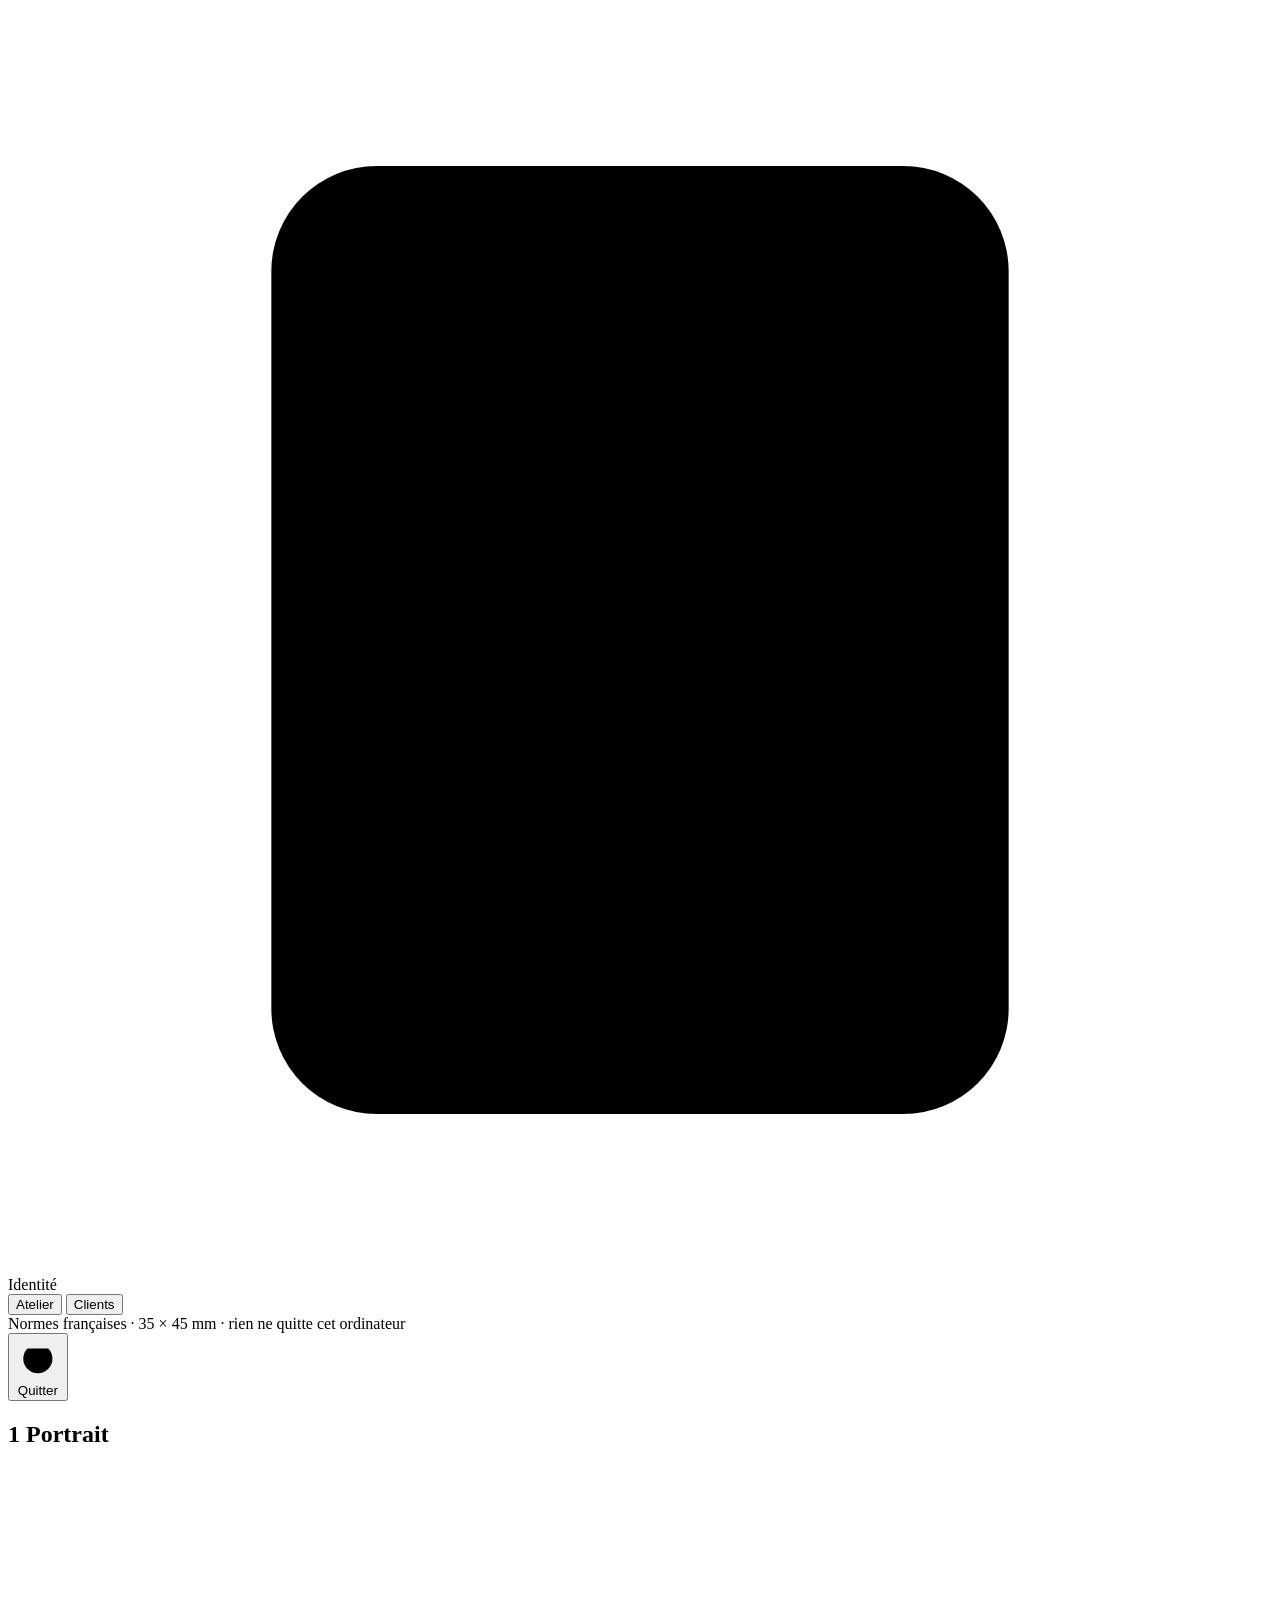
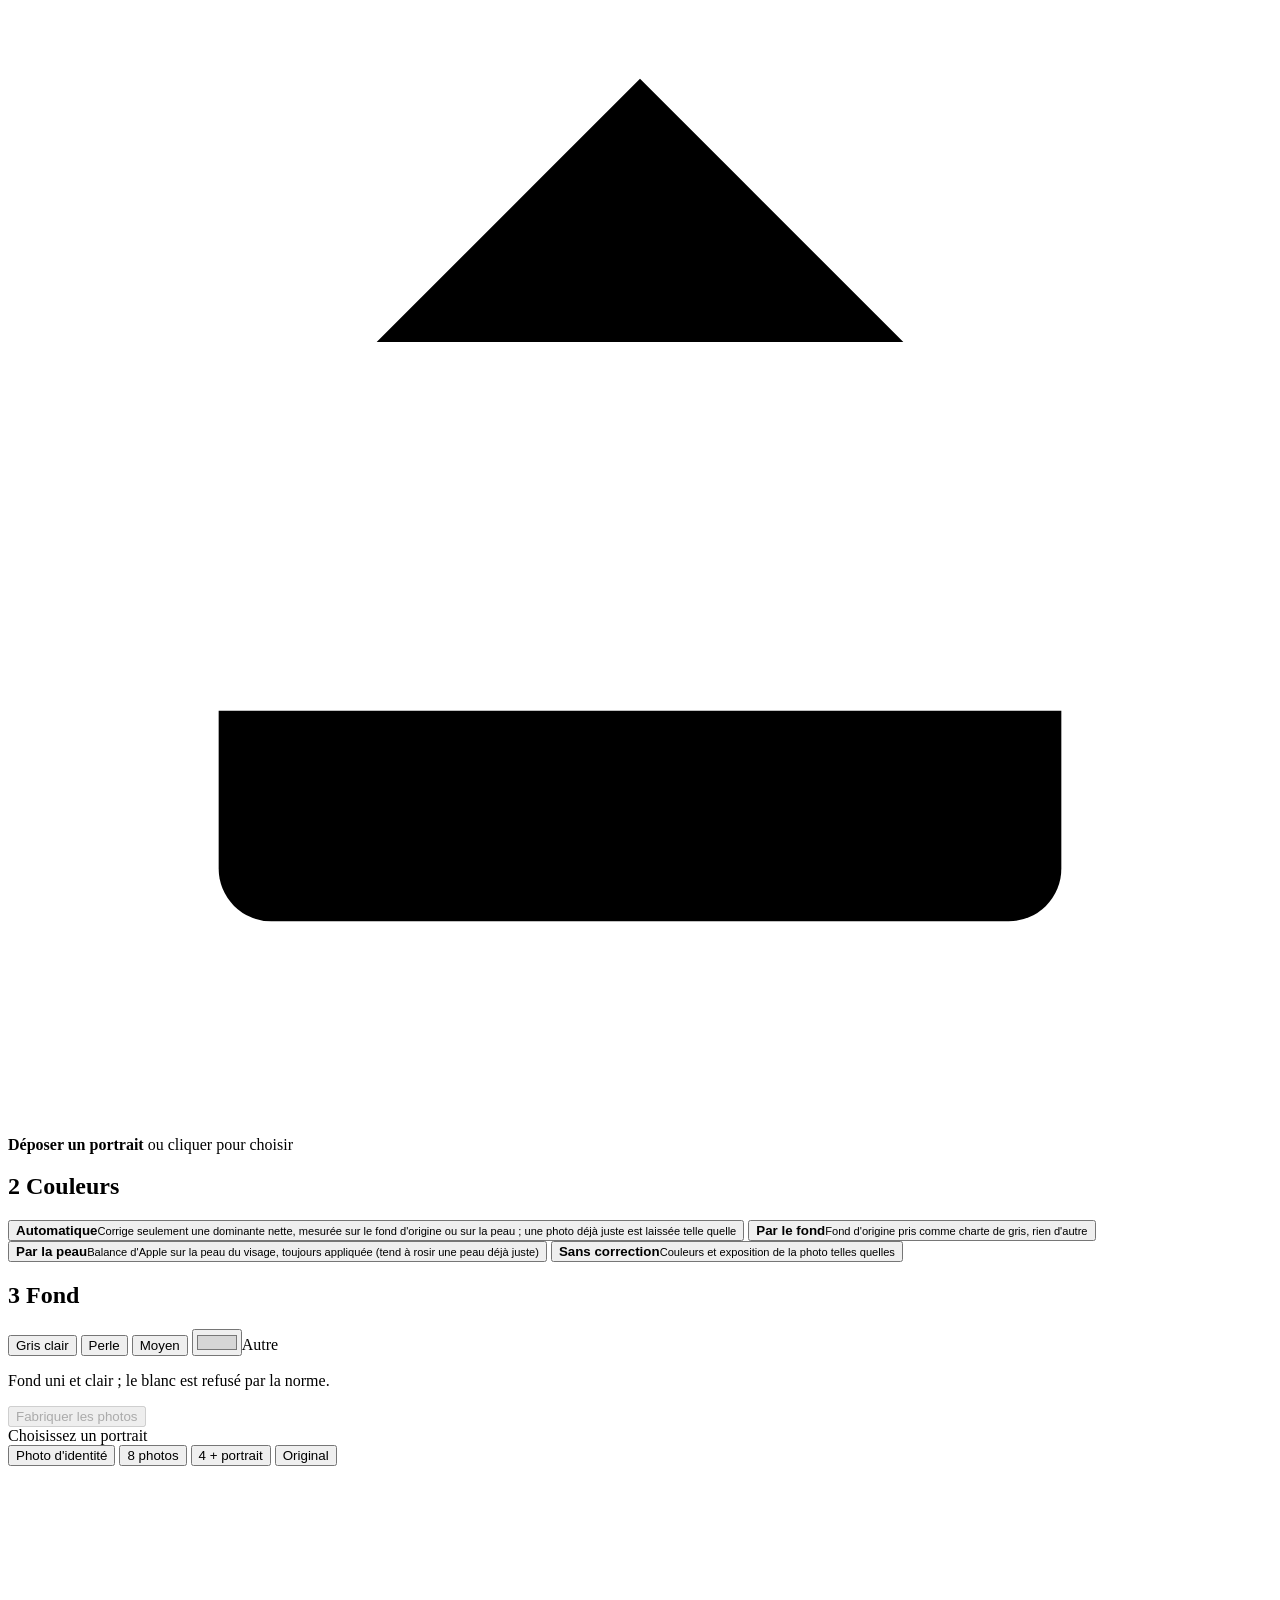
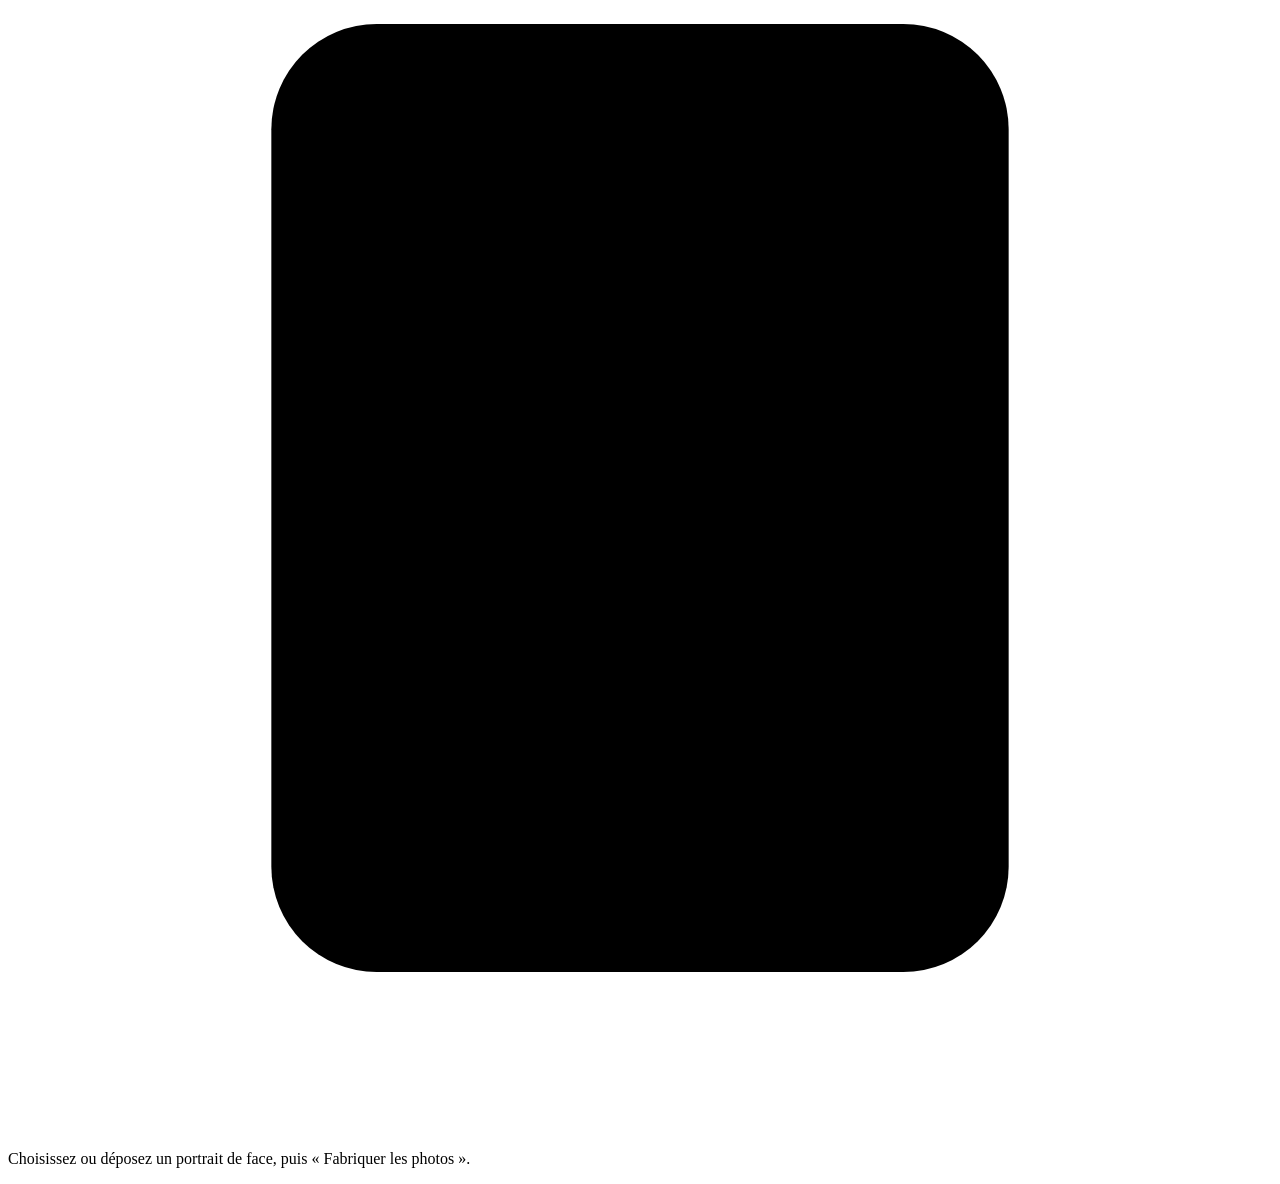
==== apps/identite/identite/web/index.html @ 4786588c "Identité : clients, archive et suppression - Une seule base SQLite pour tous les clients (donnees/cl" ====
<!doctype html>
<html lang="fr">
<head>
<meta charset="utf-8">
<meta name="viewport" content="width=device-width, initial-scale=1">
<title>Identité</title>
<link rel="stylesheet" href="/static/app.css">
</head>
<body>
<header class="topbar">
  <div class="brand">
    <svg viewBox="0 0 24 24" aria-hidden="true"><rect x="5" y="3" width="14" height="18" rx="2"/><circle cx="12" cy="10" r="3"/><path d="M7.5 18c.8-2.3 2.5-3.5 4.5-3.5s3.7 1.2 4.5 3.5"/></svg>
    <span>Identité</span>
  </div>
  <nav class="tabs" id="tabs">
    <button data-tab="atelier" class="is-active">Atelier</button>
    <button data-tab="clients">Clients</button>
  </nav>
  <div class="topbar-right">
    <div class="topbar-note">Normes françaises · 35 × 45 mm · rien ne quitte cet ordinateur</div>
    <button class="quit" id="quitBtn" title="Arrêter le serveur et libérer la mémoire">
      <svg viewBox="0 0 24 24" aria-hidden="true"><path d="M12 3v8"/><path d="M6.3 6.8a8 8 0 1 0 11.4 0"/></svg>
      <span>Quitter</span>
    </button>
  </div>
</header>

<main class="layout" id="atelierView">
  <aside class="panel">
    <section>
      <h2><span class="step">1</span> Portrait</h2>
      <label class="dropzone" id="dropzone">
        <input type="file" id="fileInput" accept=".jpg,.jpeg,.jpe,.png,.tif,.tiff,.webp,.bmp,.gif,.tga,.avif,.heic,.heif,.jp2,.psd,.exr,.hdr,.qoi,.ico" hidden>
        <svg viewBox="0 0 24 24" aria-hidden="true"><path d="M12 16V4M7 9l5-5 5 5"/><path d="M4 16v3a1 1 0 0 0 1 1h14a1 1 0 0 0 1-1v-3"/></svg>
        <span><strong>Déposer un portrait</strong> ou cliquer pour choisir</span>
      </label>
      <div class="thumbs" id="thumbs"></div>
    </section>

    <section>
      <h2><span class="step">2</span> Couleurs</h2>
      <div class="choices" id="modes">
        <button class="choice is-active" data-mode="auto">
          <strong>Automatique</strong><small>Corrige seulement une dominante nette, mesurée sur le fond d'origine ou sur la peau ; une photo déjà juste est laissée telle quelle</small>
        </button>
        <button class="choice" data-mode="fond">
          <strong>Par le fond</strong><small>Fond d'origine pris comme charte de gris, rien d'autre</small>
        </button>
        <button class="choice" data-mode="apple">
          <strong>Par la peau</strong><small>Balance d'Apple sur la peau du visage, toujours appliquée (tend à rosir une peau déjà juste)</small>
        </button>
        <button class="choice" data-mode="aucune">
          <strong>Sans correction</strong><small>Couleurs et exposition de la photo telles quelles</small>
        </button>
      </div>
    </section>

    <section>
      <h2><span class="step">3</span> Fond</h2>
      <div class="swatches" id="swatches">
        <button class="swatch is-active" data-rgb="214,214,214" title="Gris clair"><i style="background:rgb(214,214,214)"></i>Gris clair</button>
        <button class="swatch" data-rgb="226,226,226" title="Gris perle"><i style="background:rgb(226,226,226)"></i>Perle</button>
        <button class="swatch" data-rgb="200,200,200" title="Gris moyen"><i style="background:rgb(200,200,200)"></i>Moyen</button>
        <label class="swatch" title="Autre couleur"><input type="color" id="customColor" value="#d6d6d6">Autre</label>
      </div>
      <p class="hint" id="fondHint">Fond uni et clair ; le blanc est refusé par la norme.</p>
    </section>

    <button class="apply" id="applyBtn" disabled>Fabriquer les photos</button>
    <div class="progress" id="progress" hidden>
      <div class="progress-head"><span class="spinner" id="spinner"></span><span id="progressText">Fabrication…</span><span class="elapsed" id="elapsed"></span></div>
    </div>
  </aside>

  <section class="viewer">
    <div class="viewer-bar">
      <div class="viewer-head">
        <div class="viewer-title" id="viewerTitle">Choisissez un portrait</div>
        <button class="btn-danger" id="removeBtn" hidden title="Mettre ce portrait, ses planches et son rapport à la Corbeille">
          <svg viewBox="0 0 24 24" aria-hidden="true"><path d="M4 7h16M10 11v6M14 11v6M6 7l1 13h10l1-13M9 7V4h6v3"/></svg>
          <span>Retirer de la liste</span>
        </button>
      </div>
      <div class="segmented" id="views">
        <button data-view="identite" class="is-active">Photo d'identité</button>
        <button data-view="planche_8">8 photos</button>
        <button data-view="planche_4_portrait">4 + portrait</button>
        <button data-view="original">Original</button>
      </div>
    </div>

    <div class="stage" id="stage">
      <div class="empty" id="empty">
        <svg viewBox="0 0 24 24" aria-hidden="true"><rect x="5" y="3" width="14" height="18" rx="2"/><circle cx="12" cy="10" r="3"/><path d="M7.5 18c.8-2.3 2.5-3.5 4.5-3.5s3.7 1.2 4.5 3.5"/></svg>
        <p>Choisissez ou déposez un portrait de face, puis « Fabriquer les photos ».</p>
      </div>
      <figure class="shot" id="shot" hidden>
        <img id="shotImg" alt="">
        <svg class="guides" id="guides" viewBox="0 0 35 45" preserveAspectRatio="none" hidden aria-hidden="true"></svg>
      </figure>
    </div>

    <div class="report" id="report" hidden>
      <div class="report-row">
        <label class="toggle" id="guidesToggle"><input type="checkbox" id="guidesBox" checked> Repères de la norme</label>
        <div class="actions">
          <button class="btn" id="openBtn">Ouvrir dans Aperçu</button>
          <a class="btn" id="downloadBtn" href="#">Télécharger</a>
          <button class="btn btn-primary btn-print" id="printBtn">
            <svg viewBox="0 0 24 24" aria-hidden="true"><path d="M7 9V3h10v6"/><rect x="3" y="9" width="18" height="8" rx="2"/><path d="M7 14h10v7H7z"/></svg>
            <span>Imprimer</span>
          </button>
        </div>
      </div>
      <ul class="warnings" id="warnings"></ul>
      <dl class="facts" id="facts"></dl>
      <p class="hint print-hint">« Imprimer » envoie la planche à sa taille réelle (15 × 10 cm, 300 dpi). Dans la fenêtre d'impression, choisir le papier <strong>10 × 15 cm</strong> et l'échelle <strong>100 %</strong> (sans « ajuster à la page »).</p>
    </div>

    <div class="report save" id="saveCard" hidden>
      <h3>Enregistrer pour un client</h3>
      <div class="save-grid">
        <div class="field-group">
          <label class="field-label">Client</label>
          <div id="clientPicker">
            <div class="search-wrap">
              <input class="input" id="clientSearch" placeholder="Rechercher : nom, prénom ou téléphone" autocomplete="off">
              <ul class="hits" id="clientHits" hidden></ul>
            </div>
            <button class="btn btn-small" id="newClientBtn">+ Nouveau client</button>
          </div>
          <div class="chosen" id="clientChosen" hidden>
            <span id="clientChosenText"></span>
            <button class="link" id="clientChange">changer</button>
          </div>
          <div class="new-client" id="newClientForm" hidden>
            <input class="input" id="ncNom" placeholder="Nom" autocomplete="off">
            <input class="input" id="ncPrenom" placeholder="Prénom" autocomplete="off">
            <input class="input" id="ncTel" placeholder="Téléphone" inputmode="tel" autocomplete="off">
            <button class="link" id="newClientCancel">annuler</button>
          </div>
        </div>
        <div class="field-group">
          <label class="field-label" for="lien">Personne photographiée</label>
          <select class="input" id="lien"></select>
          <div class="person" id="personFields" hidden>
            <input class="input" id="pPrenom" placeholder="Prénom" autocomplete="off">
            <input class="input" id="pNom" placeholder="Nom (celui du client si vide)" autocomplete="off">
          </div>
        </div>
      </div>
      <div class="report-row">
        <label class="toggle"><input type="checkbox" id="retirerApres" checked> Retirer de la liste de travail après l'enregistrement</label>
        <button class="btn btn-primary" id="saveBtn">Enregistrer dans l'archive</button>
      </div>

    </div>
  </section>
</main>

<main class="clients" id="clientsView" hidden>
  <div class="clients-bar">
    <input class="input search" id="clientsSearch" placeholder="Rechercher un client : nom, prénom (enfants compris) ou téléphone" autocomplete="off">
    <div class="archive-info">
      <span class="muted">Archive :</span> <code id="archivePath"></code>
      <button class="btn btn-small" id="archiveChoose">Changer…</button>
      <button class="btn btn-small" id="archiveOpen">Ouvrir dans le Finder</button>
    </div>
  </div>
  <div class="clients-layout">
    <ul class="client-list" id="clientList"></ul>
    <section class="client-detail" id="clientDetail">
      <div class="empty"><p>Choisissez un client dans la liste, ou cherchez-le par son nom ou son téléphone.</p></div>
    </section>
  </div>
</main>

<div class="stopped" id="stopped" hidden>
  <div>
    <svg viewBox="0 0 24 24" aria-hidden="true"><path d="M12 3v8"/><path d="M6.3 6.8a8 8 0 1 0 11.4 0"/></svg>
    <h1>Identité est arrêté</h1>
    <p>Le serveur est fermé et la mémoire libérée. Vous pouvez fermer cet onglet.<br>
    Pour reprendre, double-cliquez sur l'icône Identité du Bureau.</p>
  </div>
</div>
<div class="toast" id="toast" hidden></div>
<script src="/static/app.js"></script>
</body>
</html>
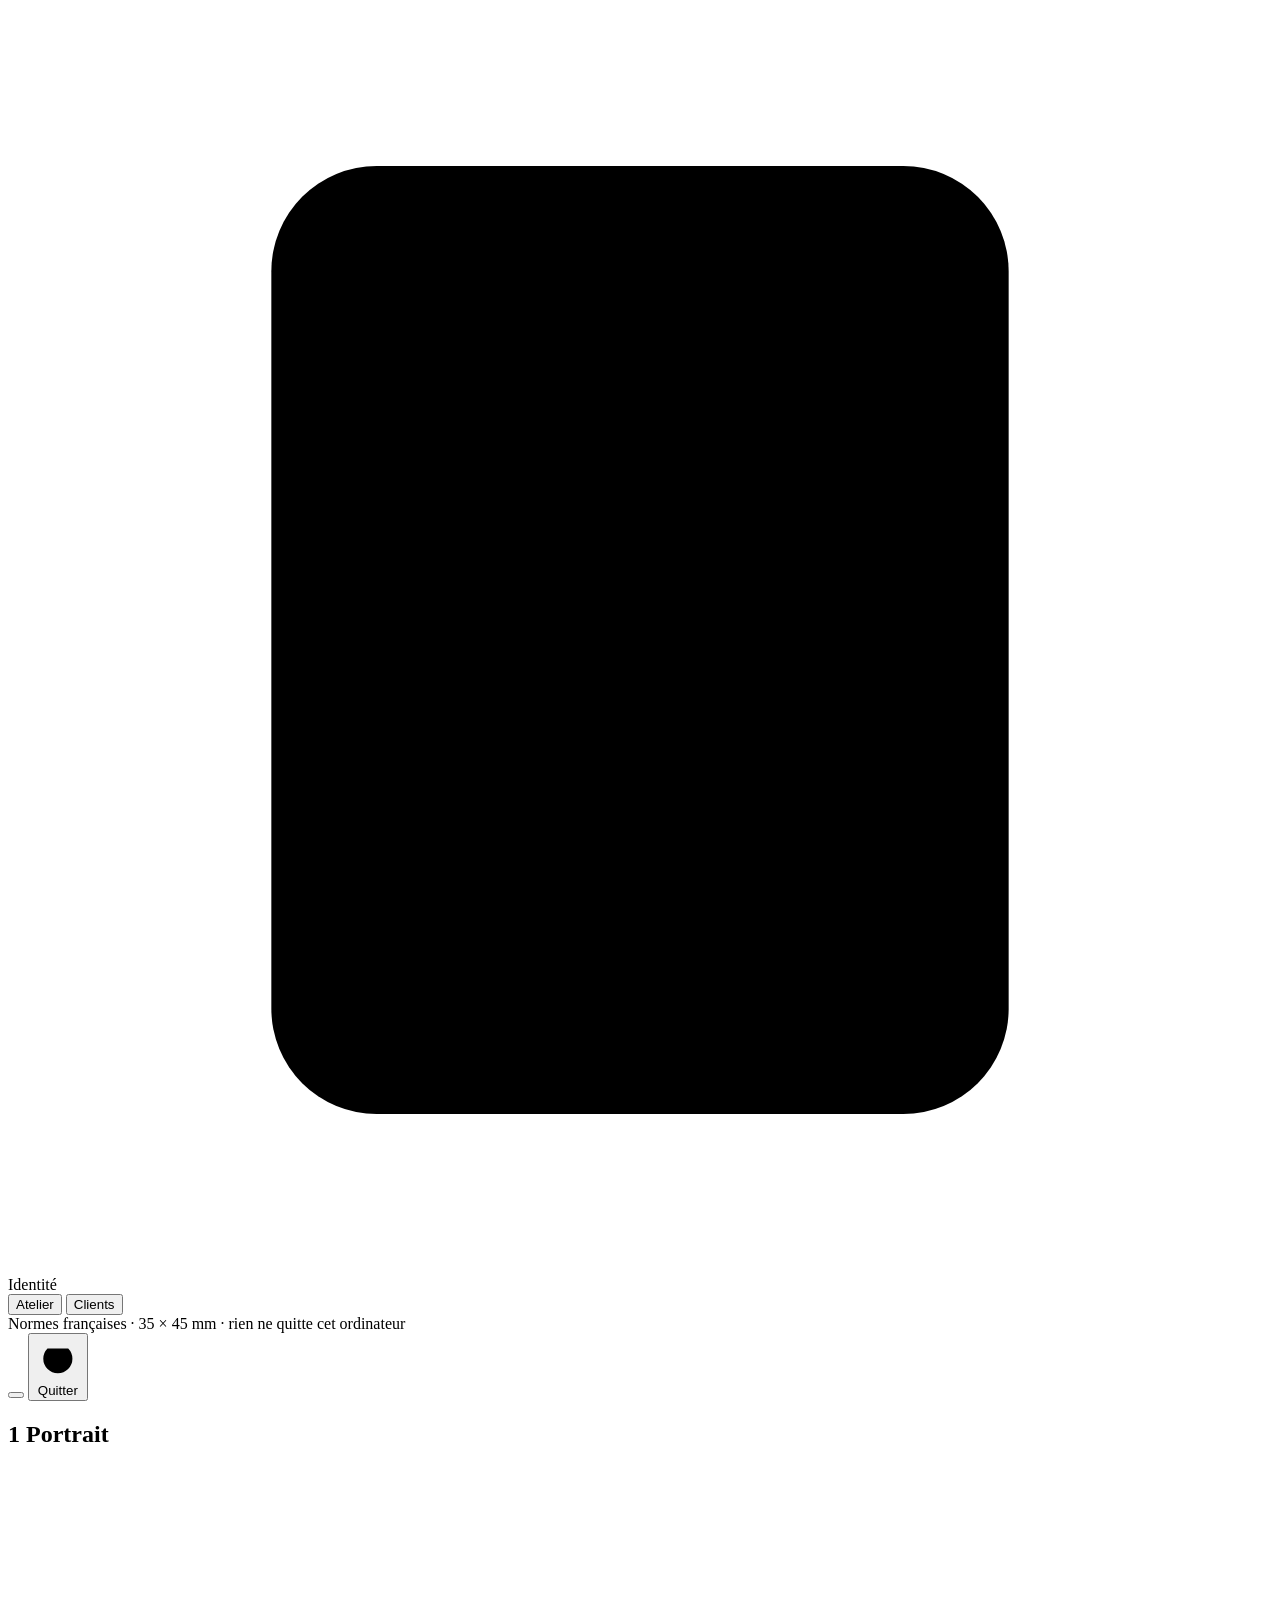
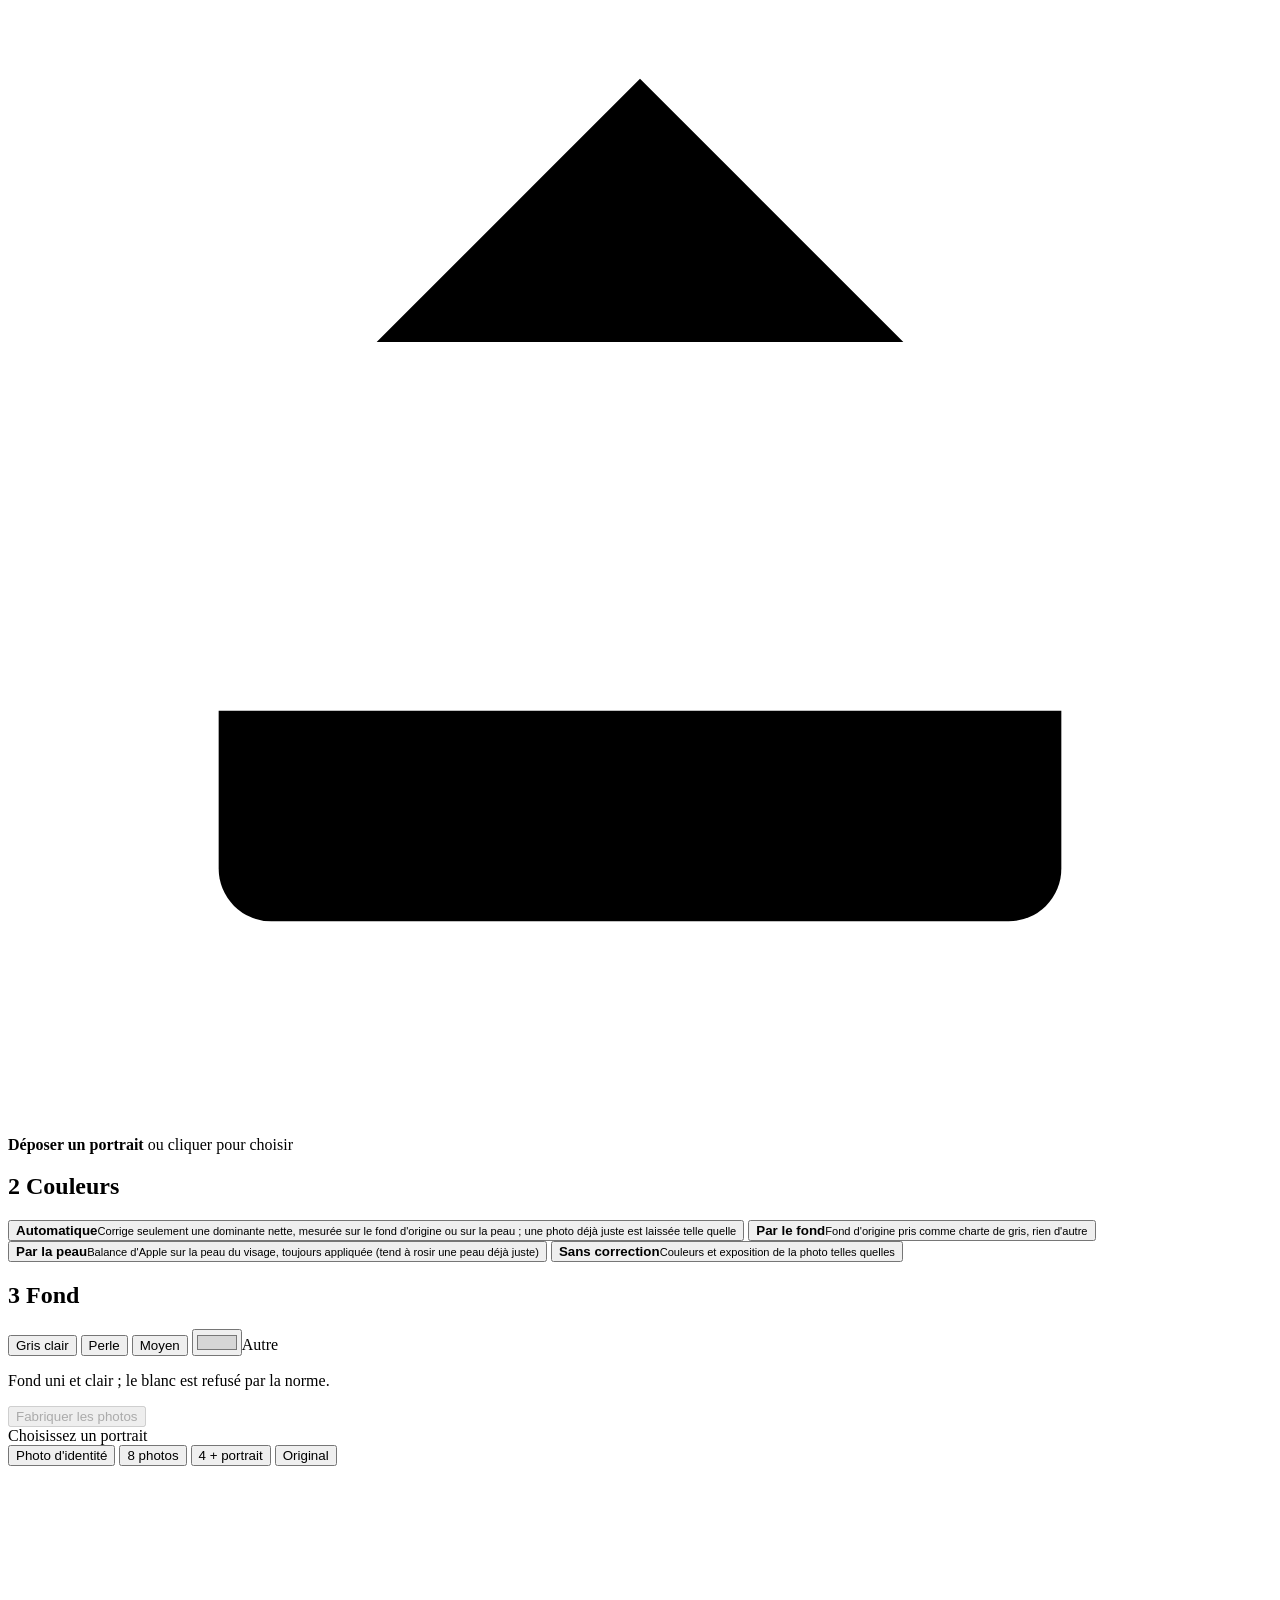
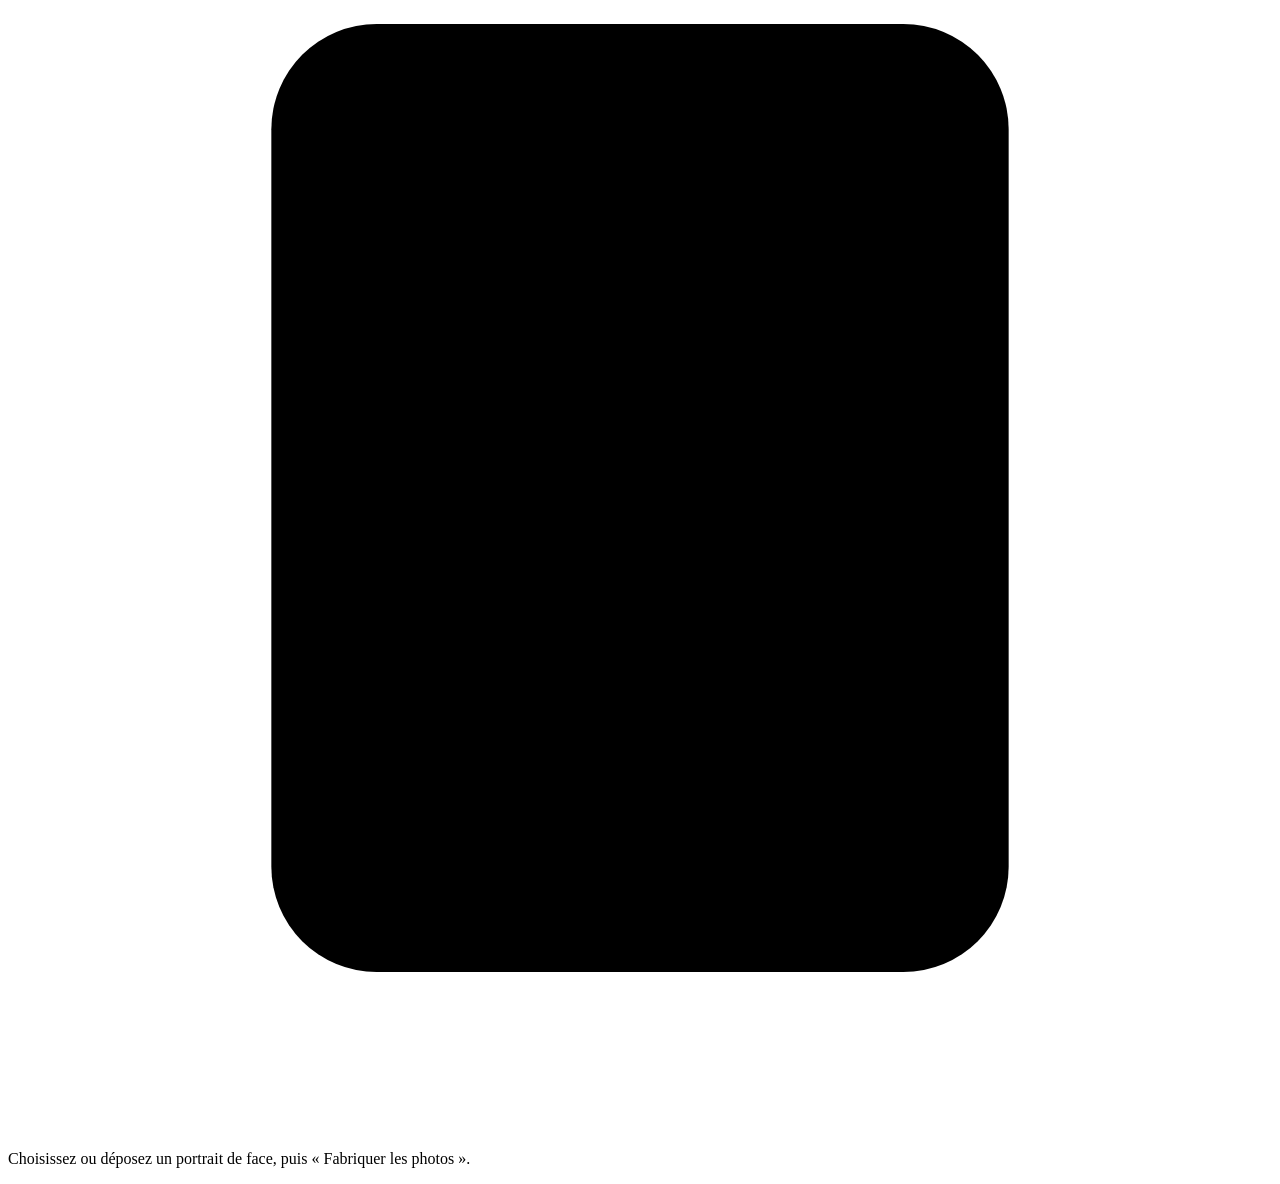
==== commit 08c36cee: "Identité : interface en arabe, moteur de traduction commun au hub - shared/langues.py et shared/web/" ====
--- a/apps/identite/identite/web/index.html
+++ b/apps/identite/identite/web/index.html
@@ -18,6 +18,7 @@
   </nav>
   <div class="topbar-right">
     <div class="topbar-note">Normes françaises · 35 × 45 mm · rien ne quitte cet ordinateur</div>
+    <button class="lang" id="langBtn" type="button"></button>
     <button class="quit" id="quitBtn" title="Arrêter le serveur et libérer la mémoire">
       <svg viewBox="0 0 24 24" aria-hidden="true"><path d="M12 3v8"/><path d="M6.3 6.8a8 8 0 1 0 11.4 0"/></svg>
       <span>Quitter</span>
@@ -66,6 +67,8 @@
       <p class="hint" id="fondHint">Fond uni et clair ; le blanc est refusé par la norme.</p>
     </section>
 
+    <p class="hint is-warn" id="ficheManque" hidden>Client non renseigné : impossible de fabriquer les photos.
+      <button class="link" id="ficheRenseigner">Renseigner le client</button></p>
     <button class="apply" id="applyBtn" disabled>Fabriquer les photos</button>
     <div class="progress" id="progress" hidden>
       <div class="progress-head"><span class="spinner" id="spinner"></span><span id="progressText">Fabrication…</span><span class="elapsed" id="elapsed"></span></div>
@@ -75,7 +78,10 @@
   <section class="viewer">
     <div class="viewer-bar">
       <div class="viewer-head">
-        <div class="viewer-title" id="viewerTitle">Choisissez un portrait</div>
+        <div>
+          <div class="viewer-title" id="viewerTitle">Choisissez un portrait</div>
+          <div class="viewer-client" id="viewerClient"></div>
+        </div>
         <button class="btn-danger" id="removeBtn" hidden title="Mettre ce portrait, ses planches et son rapport à la Corbeille">
           <svg viewBox="0 0 24 24" aria-hidden="true"><path d="M4 7h16M10 11v6M14 11v6M6 7l1 13h10l1-13M9 7V4h6v3"/></svg>
           <span>Retirer de la liste</span>
@@ -114,53 +120,26 @@
       </div>
       <ul class="warnings" id="warnings"></ul>
       <dl class="facts" id="facts"></dl>
-      <p class="hint print-hint">« Imprimer » envoie la planche à sa taille réelle (15 × 10 cm, 300 dpi). Dans la fenêtre d'impression, choisir le papier <strong>10 × 15 cm</strong> et l'échelle <strong>100 %</strong> (sans « ajuster à la page »).</p>
+      <p class="hint print-hint">« Imprimer » envoie la planche à sa taille réelle (15 × 10 cm, 300 dpi). Dans la fenêtre d'impression, choisir le papier 10 × 15 cm et l'échelle 100 % (sans « ajuster à la page »).</p>
     </div>
 
     <div class="report save" id="saveCard" hidden>
-      <h3>Enregistrer pour un client</h3>
-      <div class="save-grid">
-        <div class="field-group">
-          <label class="field-label">Client</label>
-          <div id="clientPicker">
-            <div class="search-wrap">
-              <input class="input" id="clientSearch" placeholder="Rechercher : nom, prénom ou téléphone" autocomplete="off">
-              <ul class="hits" id="clientHits" hidden></ul>
-            </div>
-            <button class="btn btn-small" id="newClientBtn">+ Nouveau client</button>
-          </div>
-          <div class="chosen" id="clientChosen" hidden>
-            <span id="clientChosenText"></span>
-            <button class="link" id="clientChange">changer</button>
-          </div>
-          <div class="new-client" id="newClientForm" hidden>
-            <input class="input" id="ncNom" placeholder="Nom" autocomplete="off">
-            <input class="input" id="ncPrenom" placeholder="Prénom" autocomplete="off">
-            <input class="input" id="ncTel" placeholder="Téléphone" inputmode="tel" autocomplete="off">
-            <button class="link" id="newClientCancel">annuler</button>
-          </div>
-        </div>
-        <div class="field-group">
-          <label class="field-label" for="lien">Personne photographiée</label>
-          <select class="input" id="lien"></select>
-          <div class="person" id="personFields" hidden>
-            <input class="input" id="pPrenom" placeholder="Prénom" autocomplete="off">
-            <input class="input" id="pNom" placeholder="Nom (celui du client si vide)" autocomplete="off">
-          </div>
-        </div>
+      <h3>Archive du client</h3>
+      <div class="save-summary">
+        <span id="saveSummary"></span>
+        <button class="link" id="saveEdit">modifier</button>
       </div>
       <div class="report-row">
         <label class="toggle"><input type="checkbox" id="retirerApres" checked> Retirer de la liste de travail après l'enregistrement</label>
         <button class="btn btn-primary" id="saveBtn">Enregistrer dans l'archive</button>
       </div>
-
     </div>
   </section>
 </main>
 
 <main class="clients" id="clientsView" hidden>
   <div class="clients-bar">
-    <input class="input search" id="clientsSearch" placeholder="Rechercher un client : nom, prénom (enfants compris) ou téléphone" autocomplete="off">
+    <input class="input search" id="clientsSearch" placeholder="Rechercher un client : nom, prénom (enfants compris) ou téléphone (20 123 456)" autocomplete="off">
     <div class="archive-info">
       <span class="muted">Archive :</span> <code id="archivePath"></code>
       <button class="btn btn-small" id="archiveChoose">Changer…</button>
@@ -174,6 +153,46 @@
     </section>
   </div>
 </main>
+
+<div class="modal" id="ficheModal" hidden>
+  <form class="modal-box" id="ficheForm" novalidate>
+    <h2 id="ficheTitre">Client de ce portrait</h2>
+    <p class="hint" id="ficheFichier"></p>
+    <div class="field-group">
+      <label class="field-label">Client</label>
+      <div id="clientPicker">
+        <div class="search-wrap">
+          <input class="input" id="clientSearch" placeholder="Rechercher : nom, prénom ou téléphone" autocomplete="off">
+          <ul class="hits" id="clientHits" hidden></ul>
+        </div>
+        <button type="button" class="btn btn-small" id="newClientBtn">+ Nouveau client</button>
+      </div>
+      <div class="chosen" id="clientChosen" hidden>
+        <span id="clientChosenText"></span>
+        <button type="button" class="link" id="clientChange">changer</button>
+      </div>
+      <div class="new-client" id="newClientForm" hidden>
+        <input class="input" id="ncNom" placeholder="Nom *" autocomplete="off">
+        <input class="input" id="ncPrenom" placeholder="Prénom *" autocomplete="off">
+        <input class="input" id="ncTel" placeholder="Téléphone * : 20 123 456" inputmode="tel" autocomplete="off">
+        <button type="button" class="link" id="newClientCancel">chercher un client existant</button>
+      </div>
+    </div>
+    <div class="field-group">
+      <label class="field-label" for="lien">Personne photographiée</label>
+      <select class="input" id="lien"></select>
+      <div class="person" id="personFields" hidden>
+        <input class="input" id="pPrenom" placeholder="Prénom *" autocomplete="off">
+        <input class="input" id="pNom" placeholder="Nom (celui du client si vide)" autocomplete="off">
+      </div>
+    </div>
+    <p class="form-error" id="ficheErreur" hidden></p>
+    <div class="modal-actions">
+      <button type="button" class="btn" id="ficheAnnuler">Annuler</button>
+      <button type="submit" class="btn btn-primary" id="ficheOk">Déposer le portrait</button>
+    </div>
+  </form>
+</div>
 
 <div class="stopped" id="stopped" hidden>
   <div>
@@ -184,6 +203,8 @@
   </div>
 </div>
 <div class="toast" id="toast" hidden></div>
+<script src="/langues/ar.js"></script>
+<script src="/commun/langues.js"></script>
 <script src="/static/app.js"></script>
 </body>
 </html>
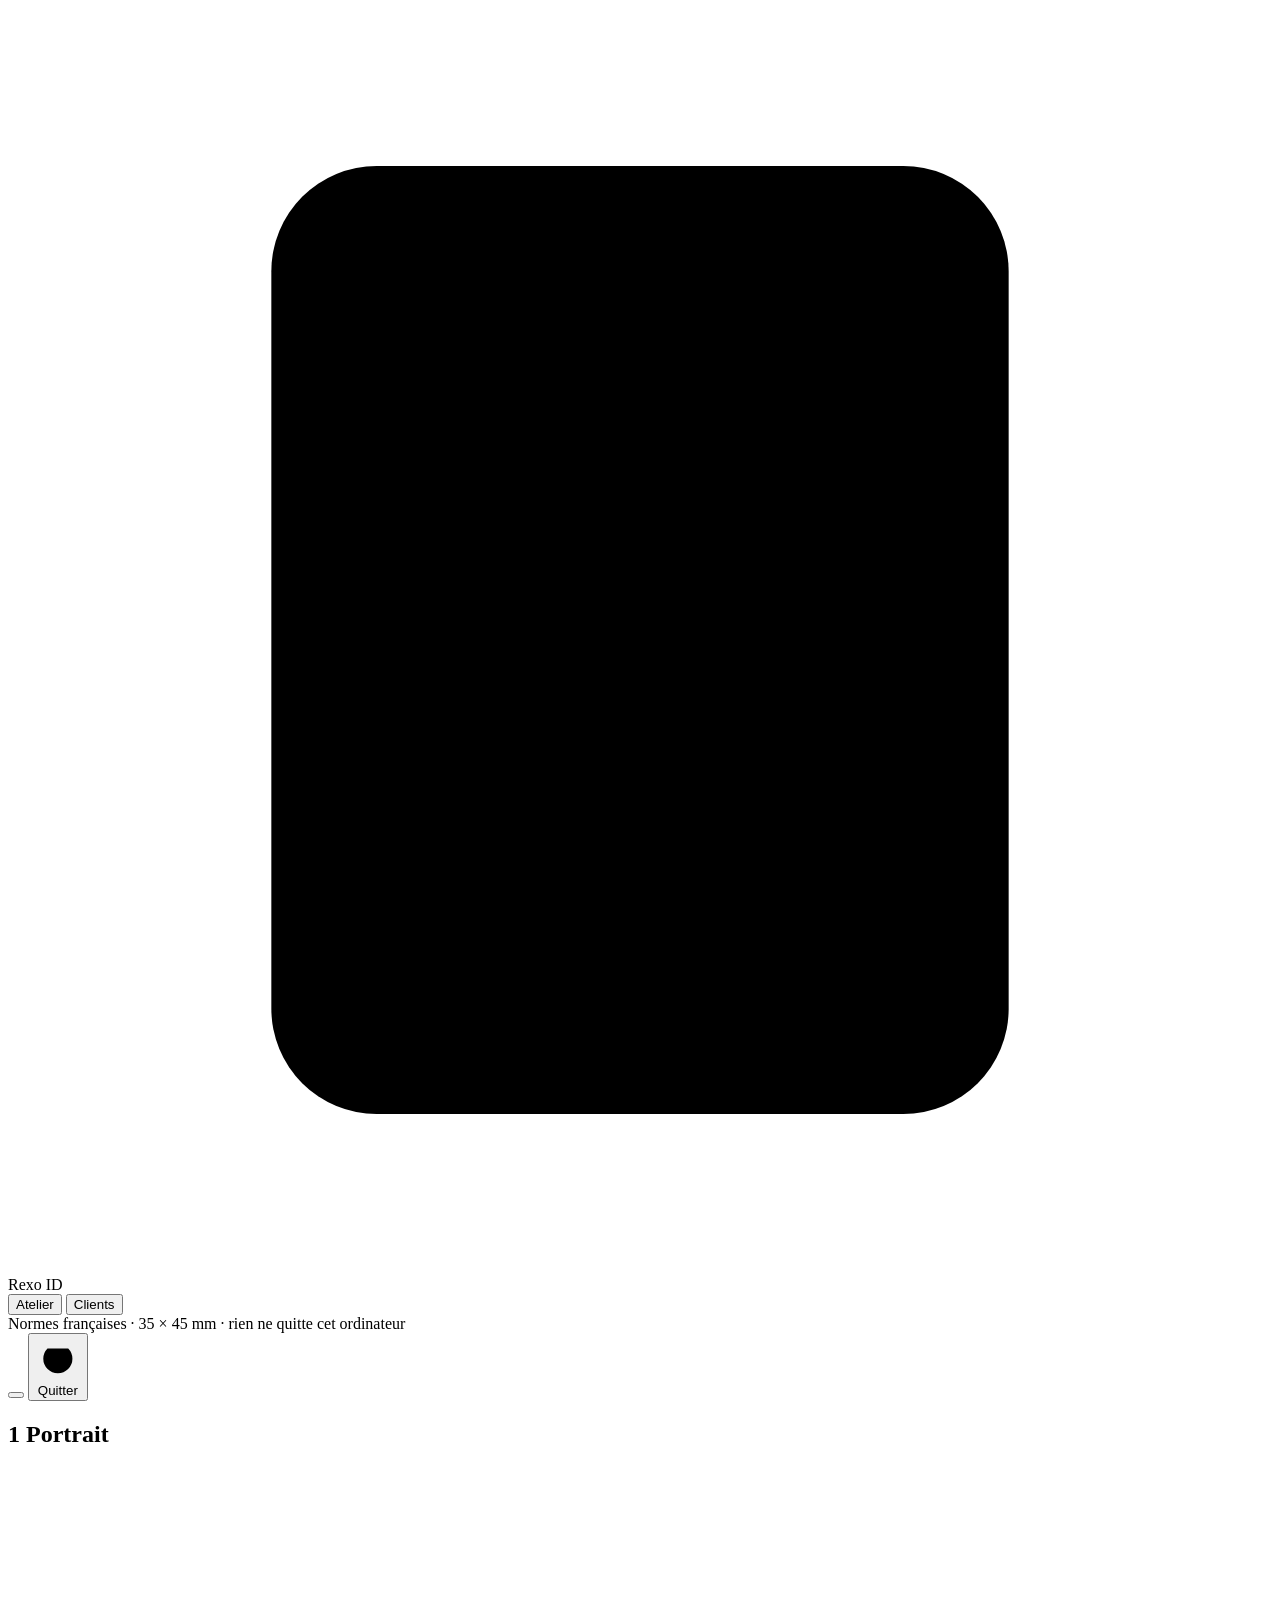
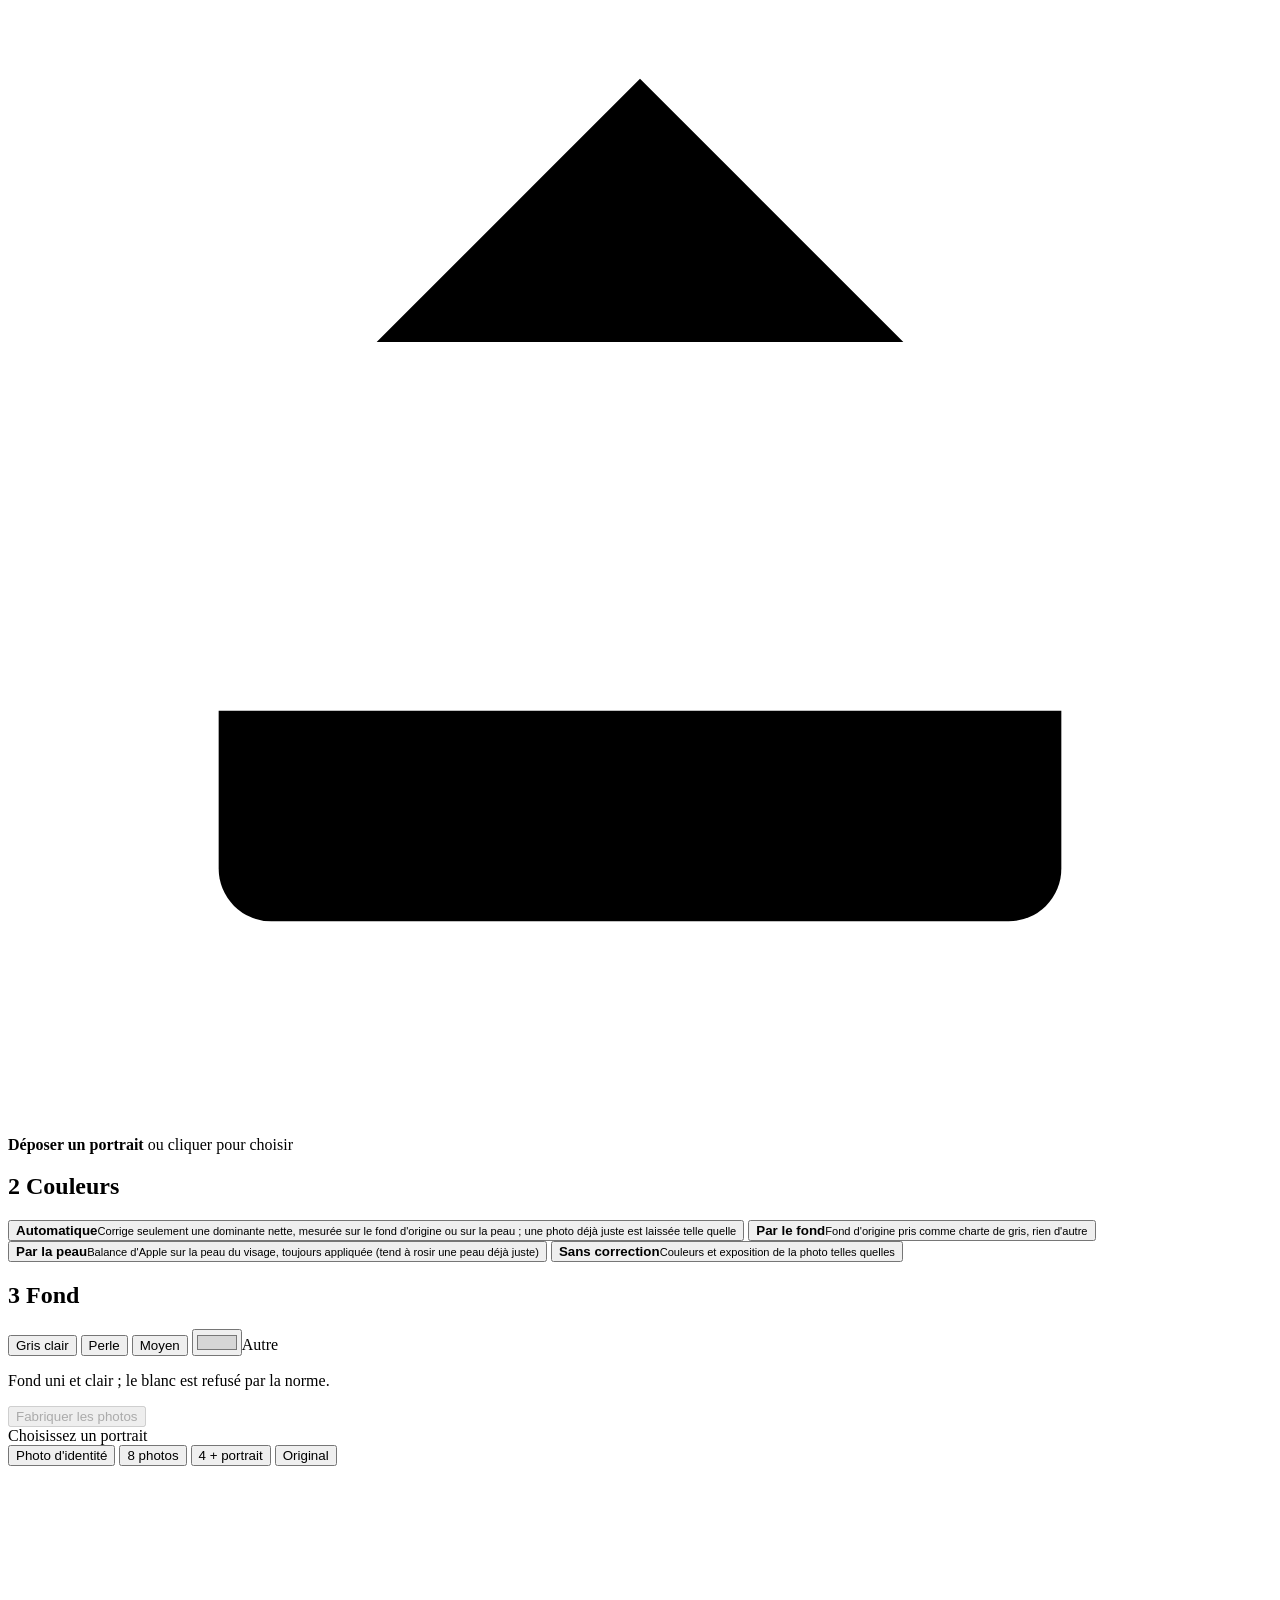
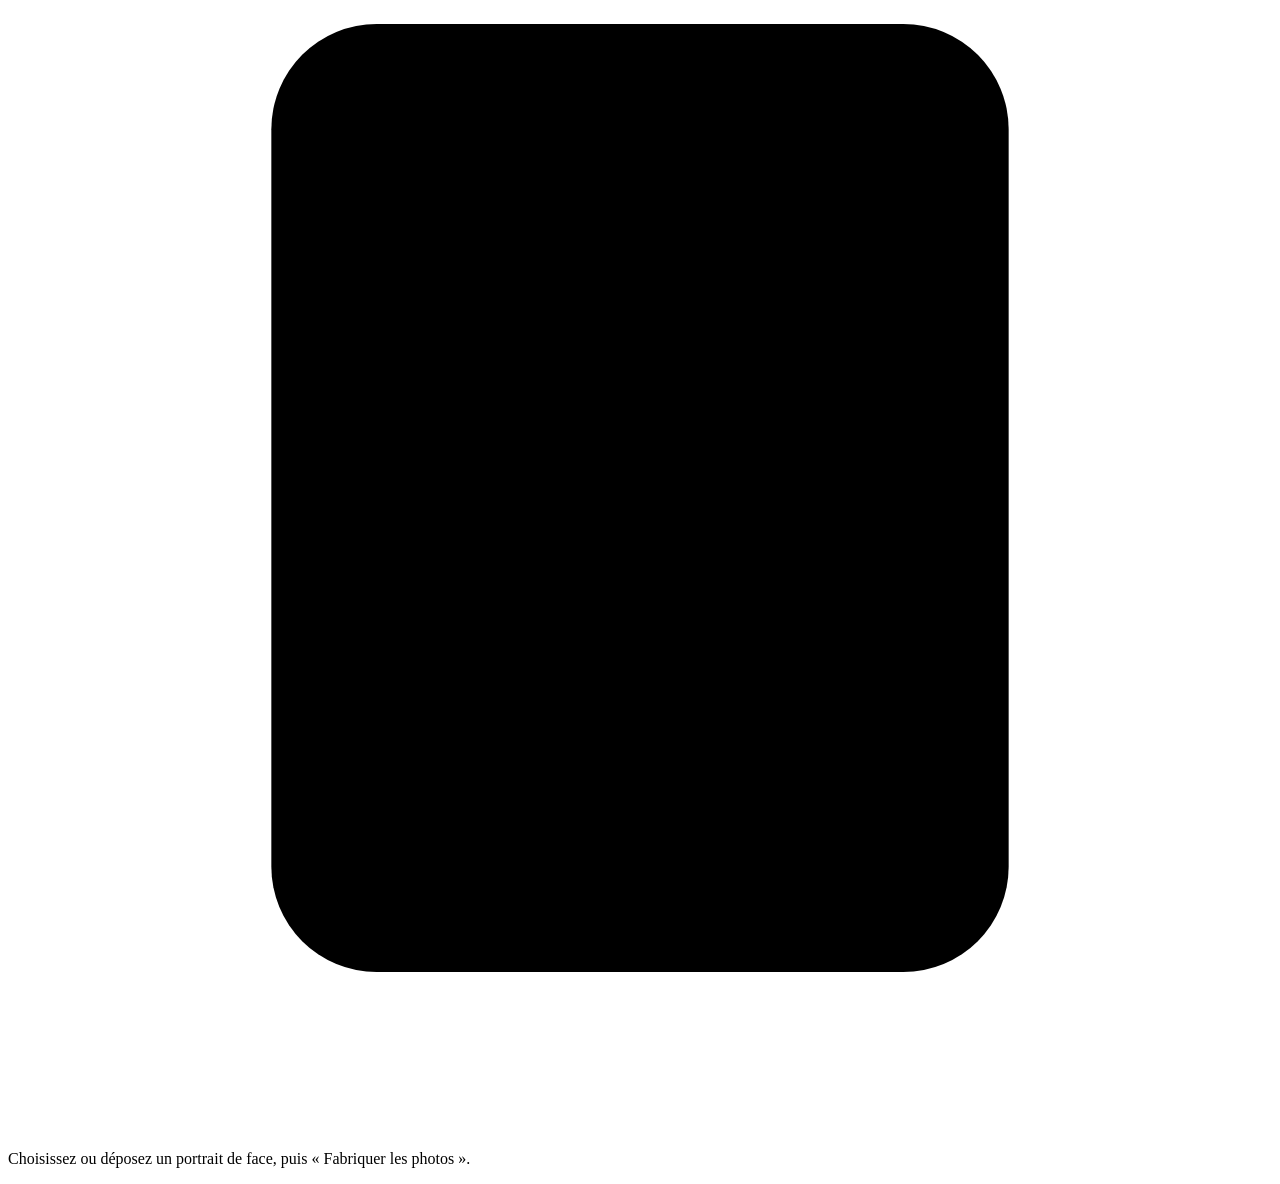
==== commit 5414b51d: "Marque unique Rexo : Rexo (hub), Rexo Reveal, Rexo ID - RetoHub devient Rexo, Reveal devient Rexo Re" ====
--- a/apps/identite/identite/web/index.html
+++ b/apps/identite/identite/web/index.html
@@ -3,14 +3,14 @@
 <head>
 <meta charset="utf-8">
 <meta name="viewport" content="width=device-width, initial-scale=1">
-<title>Identité</title>
+<title>Rexo ID</title>
 <link rel="stylesheet" href="/static/app.css">
 </head>
 <body>
 <header class="topbar">
   <div class="brand">
     <svg viewBox="0 0 24 24" aria-hidden="true"><rect x="5" y="3" width="14" height="18" rx="2"/><circle cx="12" cy="10" r="3"/><path d="M7.5 18c.8-2.3 2.5-3.5 4.5-3.5s3.7 1.2 4.5 3.5"/></svg>
-    <span>Identité</span>
+    <span>Rexo ID</span>
   </div>
   <nav class="tabs" id="tabs">
     <button data-tab="atelier" class="is-active">Atelier</button>
@@ -197,9 +197,9 @@
 <div class="stopped" id="stopped" hidden>
   <div>
     <svg viewBox="0 0 24 24" aria-hidden="true"><path d="M12 3v8"/><path d="M6.3 6.8a8 8 0 1 0 11.4 0"/></svg>
-    <h1>Identité est arrêté</h1>
+    <h1>Rexo ID est arrêté</h1>
     <p>Le serveur est fermé et la mémoire libérée. Vous pouvez fermer cet onglet.<br>
-    Pour reprendre, double-cliquez sur l'icône Identité du Bureau.</p>
+    Pour reprendre, double-cliquez sur l'icône Rexo ID du Bureau.</p>
   </div>
 </div>
 <div class="toast" id="toast" hidden></div>
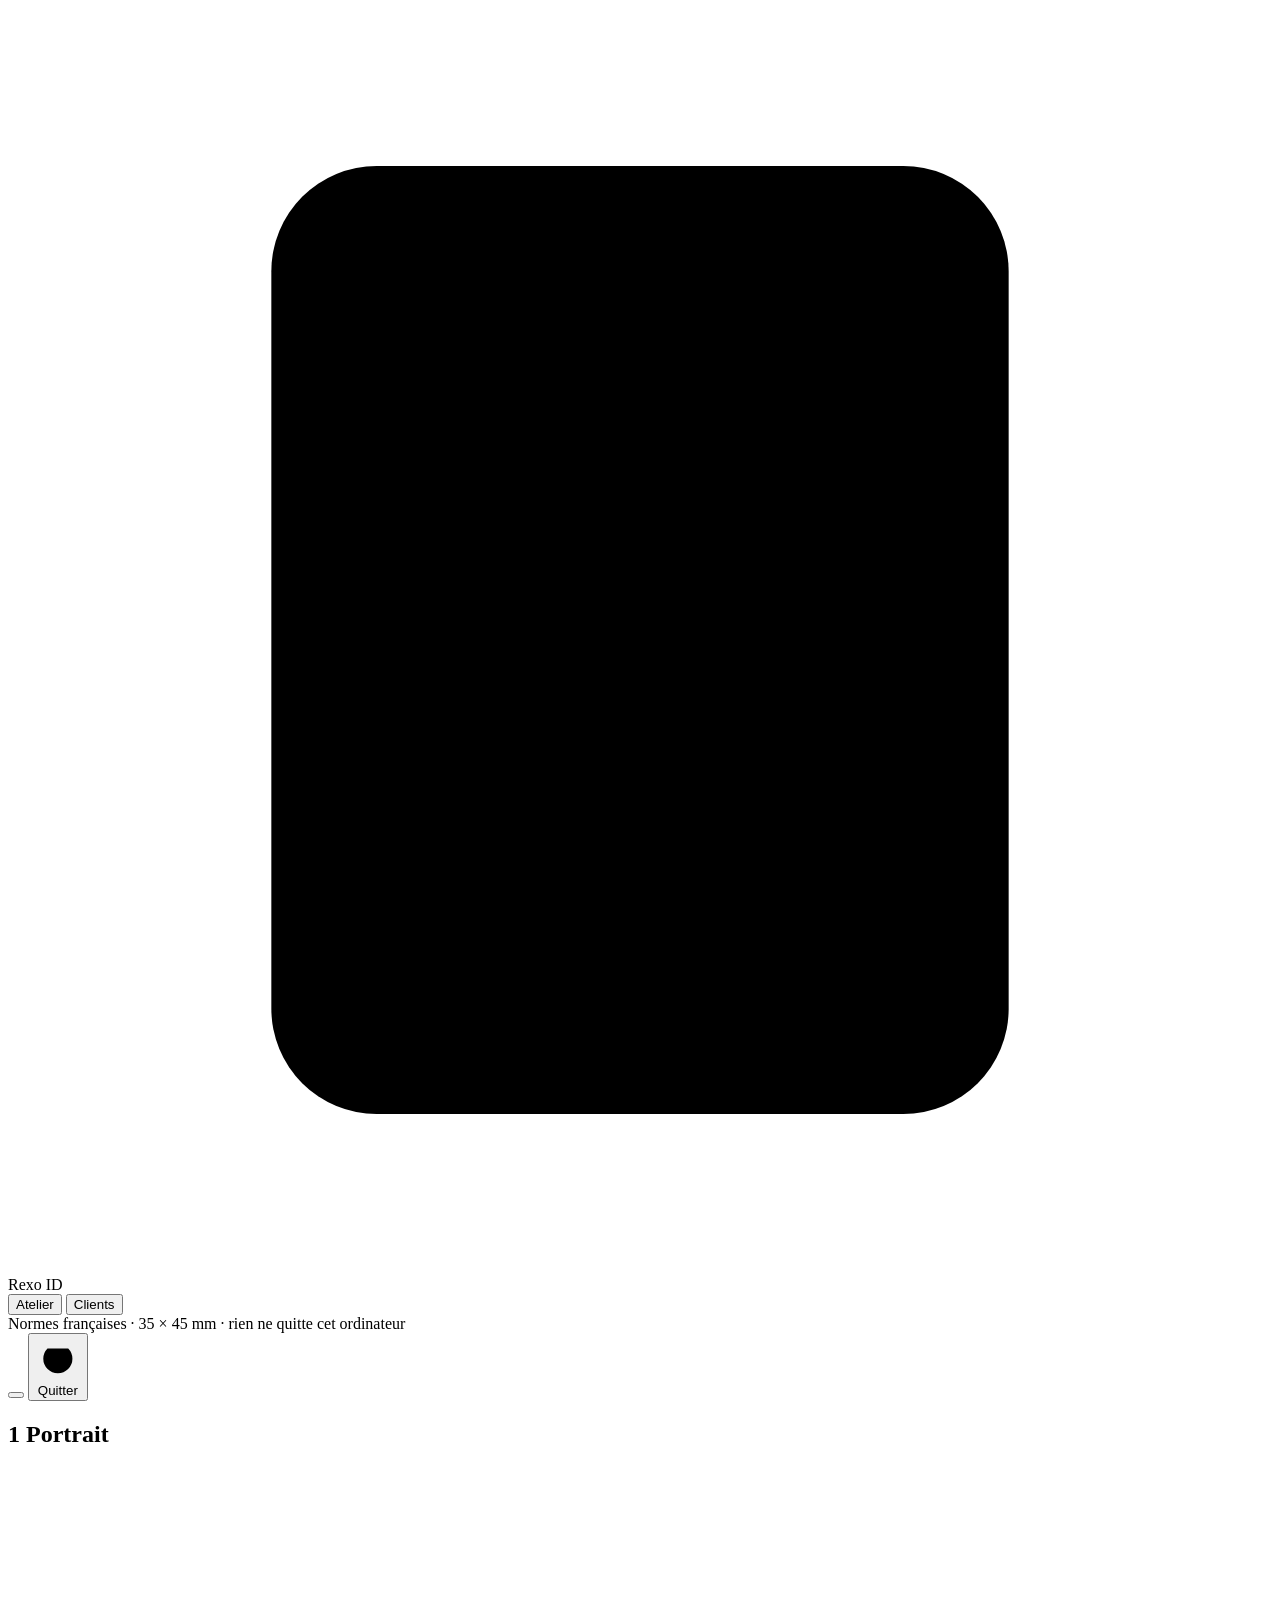
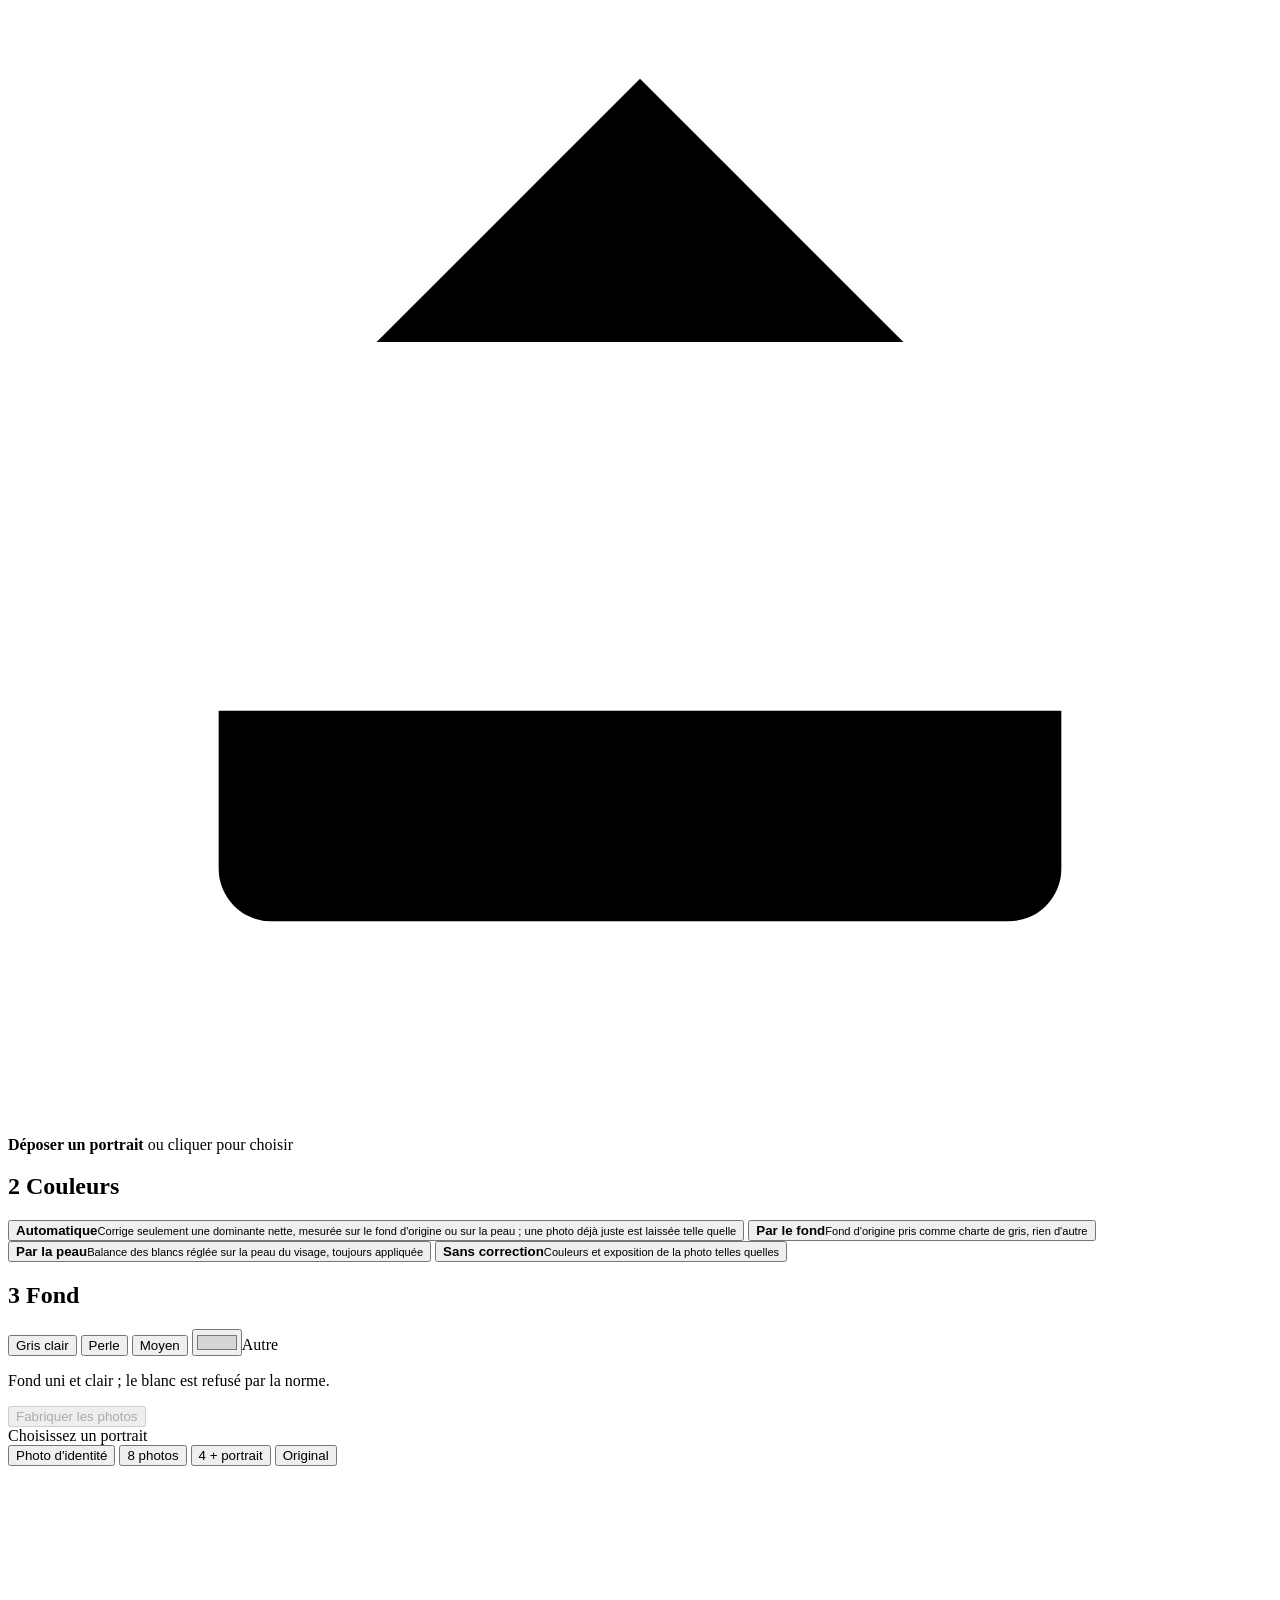
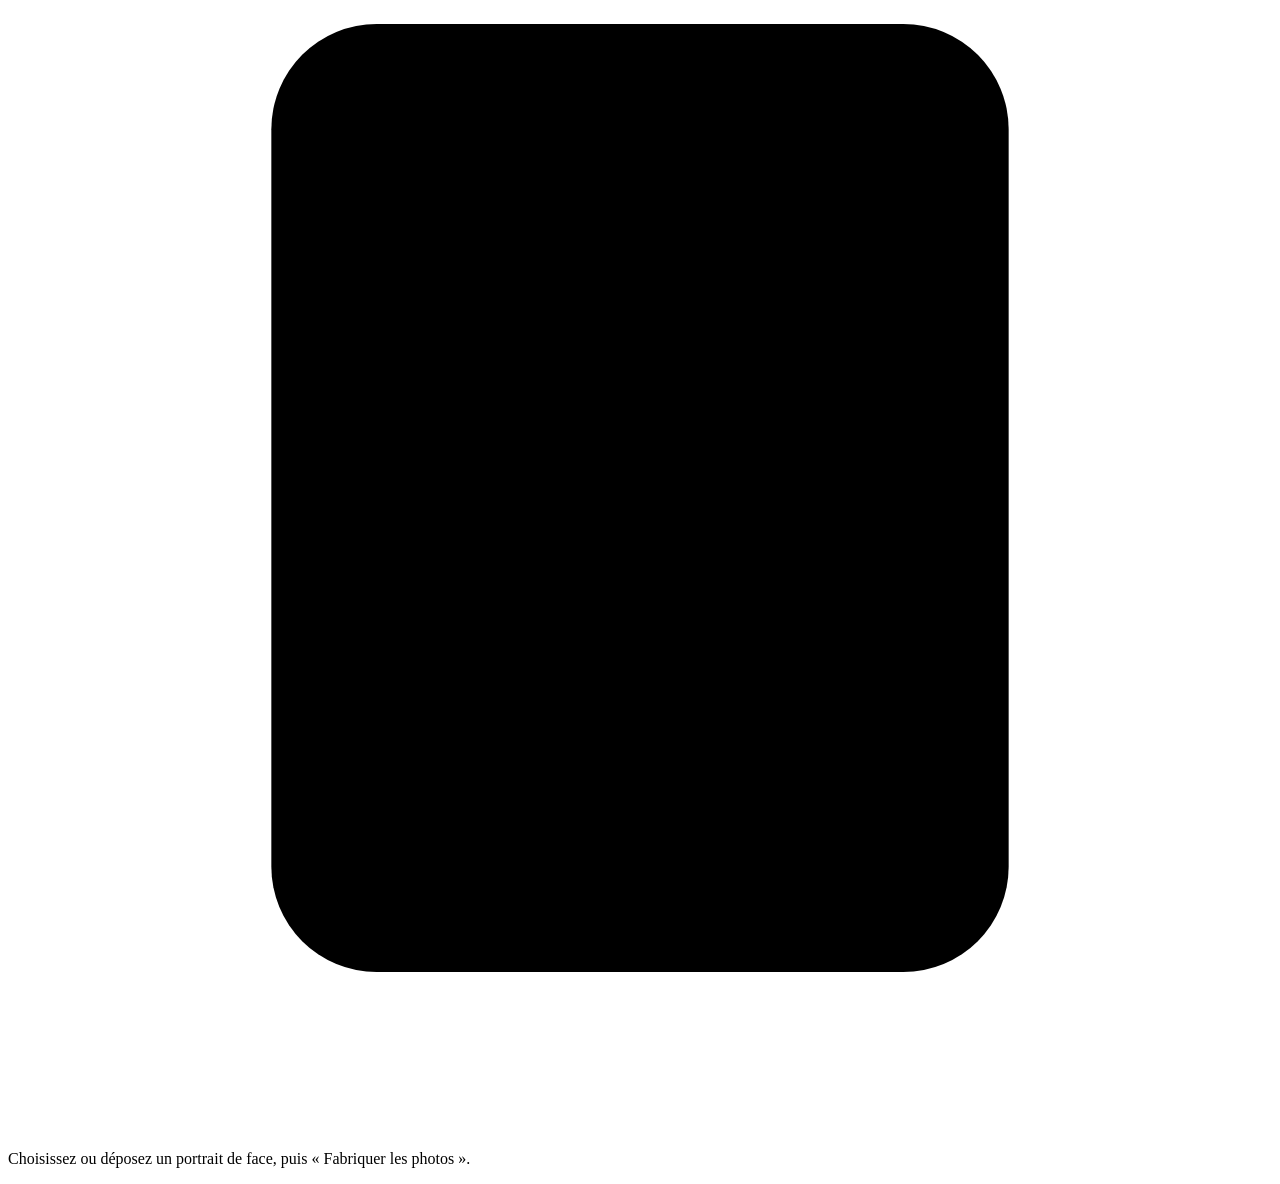
==== commit 4d7843c2: "Rexo ID et Rexo Reveal sous macOS et Windows Moteur de vision commun, identique sur les deux système" ====
--- a/apps/identite/identite/web/index.html
+++ b/apps/identite/identite/web/index.html
@@ -47,8 +47,8 @@
         <button class="choice" data-mode="fond">
           <strong>Par le fond</strong><small>Fond d'origine pris comme charte de gris, rien d'autre</small>
         </button>
-        <button class="choice" data-mode="apple">
-          <strong>Par la peau</strong><small>Balance d'Apple sur la peau du visage, toujours appliquée (tend à rosir une peau déjà juste)</small>
+        <button class="choice" data-mode="peau">
+          <strong>Par la peau</strong><small>Balance des blancs réglée sur la peau du visage, toujours appliquée</small>
         </button>
         <button class="choice" data-mode="aucune">
           <strong>Sans correction</strong><small>Couleurs et exposition de la photo telles quelles</small>
@@ -110,7 +110,7 @@
       <div class="report-row">
         <label class="toggle" id="guidesToggle"><input type="checkbox" id="guidesBox" checked> Repères de la norme</label>
         <div class="actions">
-          <button class="btn" id="openBtn">Ouvrir dans Aperçu</button>
+          <button class="btn" id="openBtn">Ouvrir l'image</button>
           <a class="btn" id="downloadBtn" href="#">Télécharger</a>
           <button class="btn btn-primary btn-print" id="printBtn">
             <svg viewBox="0 0 24 24" aria-hidden="true"><path d="M7 9V3h10v6"/><rect x="3" y="9" width="18" height="8" rx="2"/><path d="M7 14h10v7H7z"/></svg>
@@ -143,7 +143,7 @@
     <div class="archive-info">
       <span class="muted">Archive :</span> <code id="archivePath"></code>
       <button class="btn btn-small" id="archiveChoose">Changer…</button>
-      <button class="btn btn-small" id="archiveOpen">Ouvrir dans le Finder</button>
+      <button class="btn btn-small" id="archiveOpen">Ouvrir le dossier</button>
     </div>
   </div>
   <div class="clients-layout">
